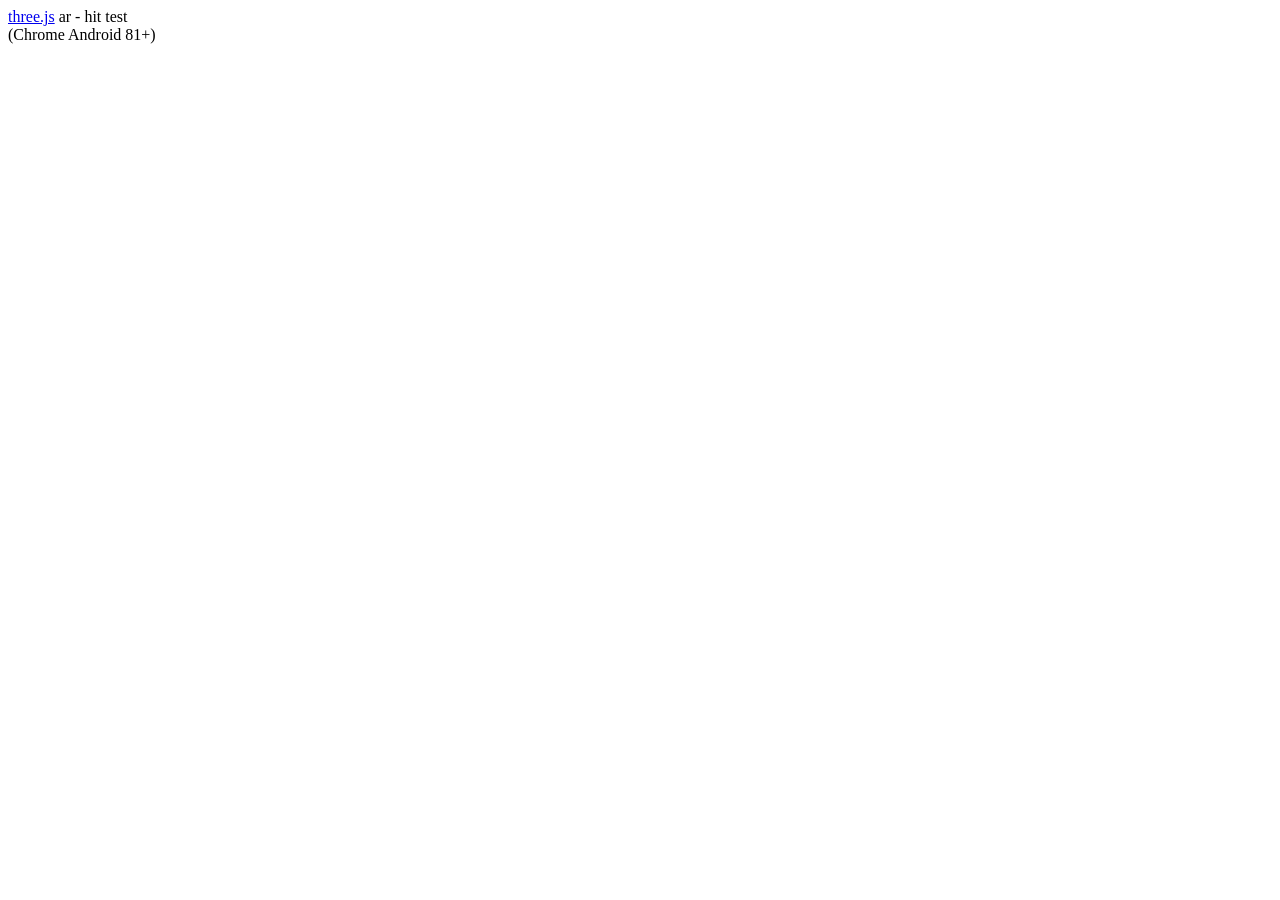
==== index.html @ f762df72 "Add files via upload" ====
<!DOCTYPE html>
<html lang="en">
	<head>
		<title>three.js ar - hit test</title>
		<meta charset="utf-8">
		<meta name="viewport" content="width=device-width, initial-scale=1.0, user-scalable=no">
		<link type="text/css" rel="stylesheet" href="main.css">
	</head>
	<body>

		<div id="info">
			<a href="https://threejs.org" target="_blank" rel="noopener">three.js</a> ar - hit test<br/>(Chrome Android 81+)
		</div>

		<script type="importmap">
			{
				"imports": {
					"three": "../build/three.module.js",
					"three/addons/": "./jsm/"
				}
			}
		</script>

		<script type="module">

			import * as THREE from 'three';
			import { ARButton } from 'three/addons/webxr/ARButton.js';

			let container;
			let camera, scene, renderer;
			let controller;

			let reticle;

			let hitTestSource = null;
			let hitTestSourceRequested = false;

			init();
			animate();

			function init() {

				container = document.createElement( 'div' );
				document.body.appendChild( container );

				scene = new THREE.Scene();

				camera = new THREE.PerspectiveCamera( 70, window.innerWidth / window.innerHeight, 0.01, 20 );

				const light = new THREE.HemisphereLight( 0xffffff, 0xbbbbff, 3 );
				light.position.set( 0.5, 1, 0.25 );
				scene.add( light );

				//

				renderer = new THREE.WebGLRenderer( { antialias: true, alpha: true } );
				renderer.setPixelRatio( window.devicePixelRatio );
				renderer.setSize( window.innerWidth, window.innerHeight );
				renderer.xr.enabled = true;
				container.appendChild( renderer.domElement );

				//

				document.body.appendChild( ARButton.createButton( renderer, { requiredFeatures: [ 'hit-test' ] } ) );

				//

				const geometry = new THREE.CylinderGeometry( 0.1, 0.1, 0.2, 32 ).translate( 0, 0.1, 0 );

				function onSelect() {

					if ( reticle.visible ) {

						const material = new THREE.MeshPhongMaterial( { color: 0xffffff * Math.random() } );
						const mesh = new THREE.Mesh( geometry, material );
						reticle.matrix.decompose( mesh.position, mesh.quaternion, mesh.scale );
						mesh.scale.y = Math.random() * 2 + 1;
						scene.add( mesh );

					}

				}

				controller = renderer.xr.getController( 0 );
				controller.addEventListener( 'select', onSelect );
				scene.add( controller );

				reticle = new THREE.Mesh(
					new THREE.RingGeometry( 0.15, 0.2, 32 ).rotateX( - Math.PI / 2 ),
					new THREE.MeshBasicMaterial()
				);
				reticle.matrixAutoUpdate = false;
				reticle.visible = false;
				scene.add( reticle );

				//

				window.addEventListener( 'resize', onWindowResize );

			}

			function onWindowResize() {

				camera.aspect = window.innerWidth / window.innerHeight;
				camera.updateProjectionMatrix();

				renderer.setSize( window.innerWidth, window.innerHeight );

			}

			//

			function animate() {

				renderer.setAnimationLoop( render );

			}

			function render( timestamp, frame ) {

				if ( frame ) {

					const referenceSpace = renderer.xr.getReferenceSpace();
					const session = renderer.xr.getSession();

					if ( hitTestSourceRequested === false ) {

						session.requestReferenceSpace( 'viewer' ).then( function ( referenceSpace ) {

							session.requestHitTestSource( { space: referenceSpace } ).then( function ( source ) {

								hitTestSource = source;

							} );

						} );

						session.addEventListener( 'end', function () {

							hitTestSourceRequested = false;
							hitTestSource = null;

						} );

						hitTestSourceRequested = true;

					}

					if ( hitTestSource ) {

						const hitTestResults = frame.getHitTestResults( hitTestSource );

						if ( hitTestResults.length ) {

							const hit = hitTestResults[ 0 ];

							reticle.visible = true;
							reticle.matrix.fromArray( hit.getPose( referenceSpace ).transform.matrix );

						} else {

							reticle.visible = false;

						}

					}

				}

				renderer.render( scene, camera );

			}

		</script>
	</body>
</html>
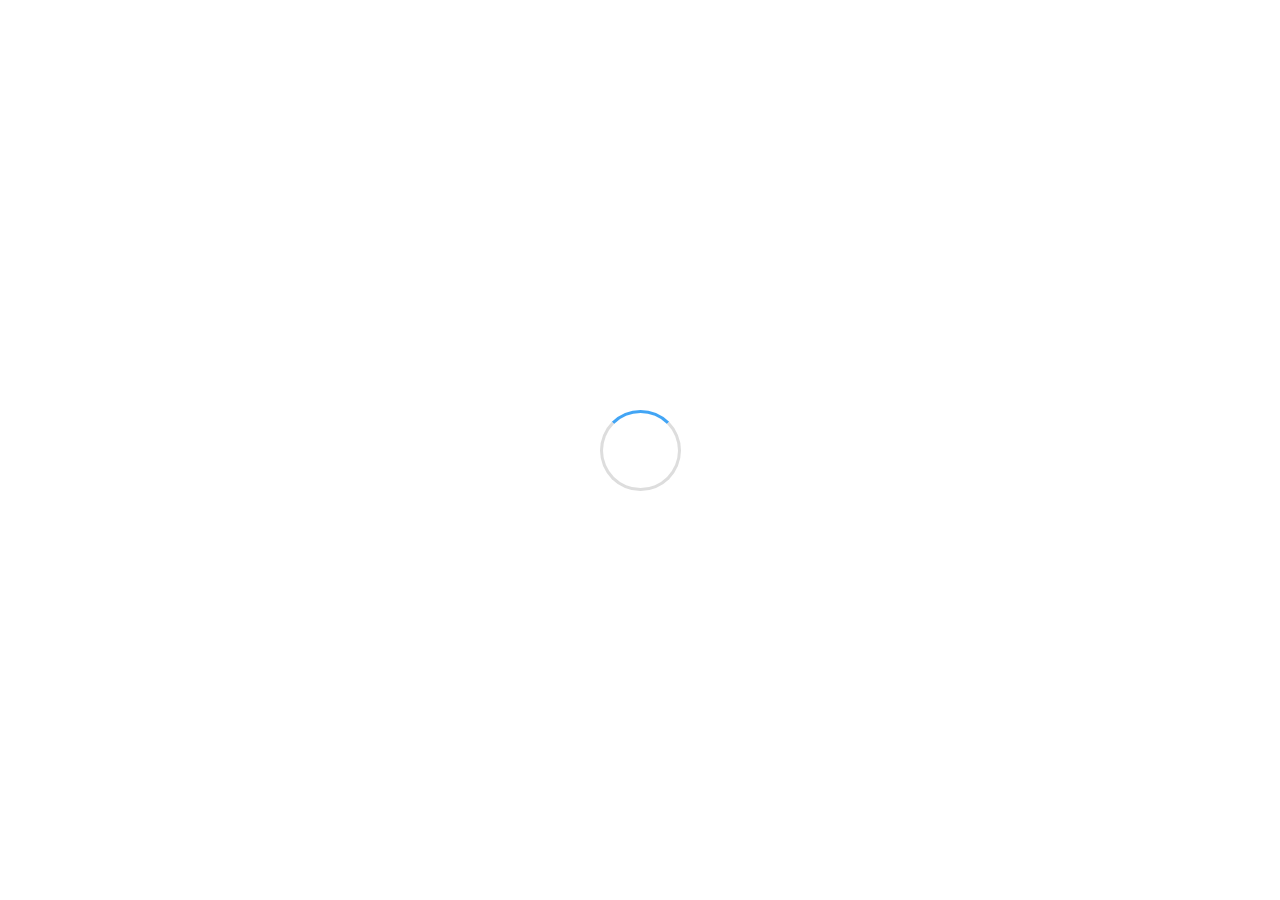
==== commit fb43afc1: "Add files via upload" ====
--- a/index.html
+++ b/index.html
@@ -1,176 +1,228 @@
 <!DOCTYPE html>
-<html lang="en">
-	<head>
-		<title>three.js ar - hit test</title>
-		<meta charset="utf-8">
-		<meta name="viewport" content="width=device-width, initial-scale=1.0, user-scalable=no">
-		<link type="text/css" rel="stylesheet" href="main.css">
-	</head>
-	<body>
-
-		<div id="info">
-			<a href="https://threejs.org" target="_blank" rel="noopener">three.js</a> ar - hit test<br/>(Chrome Android 81+)
-		</div>
-
-		<script type="importmap">
-			{
-				"imports": {
-					"three": "../build/three.module.js",
-					"three/addons/": "./jsm/"
-				}
-			}
-		</script>
-
-		<script type="module">
-
-			import * as THREE from 'three';
-			import { ARButton } from 'three/addons/webxr/ARButton.js';
-
-			let container;
-			let camera, scene, renderer;
-			let controller;
-
-			let reticle;
-
-			let hitTestSource = null;
-			let hitTestSourceRequested = false;
-
-			init();
-			animate();
-
-			function init() {
-
-				container = document.createElement( 'div' );
-				document.body.appendChild( container );
-
-				scene = new THREE.Scene();
-
-				camera = new THREE.PerspectiveCamera( 70, window.innerWidth / window.innerHeight, 0.01, 20 );
-
-				const light = new THREE.HemisphereLight( 0xffffff, 0xbbbbff, 3 );
-				light.position.set( 0.5, 1, 0.25 );
-				scene.add( light );
-
-				//
-
-				renderer = new THREE.WebGLRenderer( { antialias: true, alpha: true } );
-				renderer.setPixelRatio( window.devicePixelRatio );
-				renderer.setSize( window.innerWidth, window.innerHeight );
-				renderer.xr.enabled = true;
-				container.appendChild( renderer.domElement );
-
-				//
-
-				document.body.appendChild( ARButton.createButton( renderer, { requiredFeatures: [ 'hit-test' ] } ) );
-
-				//
-
-				const geometry = new THREE.CylinderGeometry( 0.1, 0.1, 0.2, 32 ).translate( 0, 0.1, 0 );
-
-				function onSelect() {
-
-					if ( reticle.visible ) {
-
-						const material = new THREE.MeshPhongMaterial( { color: 0xffffff * Math.random() } );
-						const mesh = new THREE.Mesh( geometry, material );
-						reticle.matrix.decompose( mesh.position, mesh.quaternion, mesh.scale );
-						mesh.scale.y = Math.random() * 2 + 1;
-						scene.add( mesh );
-
-					}
-
-				}
-
-				controller = renderer.xr.getController( 0 );
-				controller.addEventListener( 'select', onSelect );
-				scene.add( controller );
-
-				reticle = new THREE.Mesh(
-					new THREE.RingGeometry( 0.15, 0.2, 32 ).rotateX( - Math.PI / 2 ),
-					new THREE.MeshBasicMaterial()
-				);
-				reticle.matrixAutoUpdate = false;
-				reticle.visible = false;
-				scene.add( reticle );
-
-				//
-
-				window.addEventListener( 'resize', onWindowResize );
-
-			}
-
-			function onWindowResize() {
-
-				camera.aspect = window.innerWidth / window.innerHeight;
-				camera.updateProjectionMatrix();
-
-				renderer.setSize( window.innerWidth, window.innerHeight );
-
-			}
-
-			//
-
-			function animate() {
-
-				renderer.setAnimationLoop( render );
-
-			}
-
-			function render( timestamp, frame ) {
-
-				if ( frame ) {
-
-					const referenceSpace = renderer.xr.getReferenceSpace();
-					const session = renderer.xr.getSession();
-
-					if ( hitTestSourceRequested === false ) {
-
-						session.requestReferenceSpace( 'viewer' ).then( function ( referenceSpace ) {
-
-							session.requestHitTestSource( { space: referenceSpace } ).then( function ( source ) {
-
-								hitTestSource = source;
-
-							} );
-
-						} );
-
-						session.addEventListener( 'end', function () {
-
-							hitTestSourceRequested = false;
-							hitTestSource = null;
-
-						} );
-
-						hitTestSourceRequested = true;
-
-					}
-
-					if ( hitTestSource ) {
-
-						const hitTestResults = frame.getHitTestResults( hitTestSource );
-
-						if ( hitTestResults.length ) {
-
-							const hit = hitTestResults[ 0 ];
-
-							reticle.visible = true;
-							reticle.matrix.fromArray( hit.getPose( referenceSpace ).transform.matrix );
-
-						} else {
-
-							reticle.visible = false;
-
-						}
-
-					}
-
-				}
-
-				renderer.render( scene, camera );
-
-			}
-
-		</script>
-	</body>
-</html>+<meta name="viewport" content="width=device-width, user-scalable=no, minimum-scale=1.0, maximum-scale=1.0">
+
+<!-- three.js library -->
+<script src='vendor/three.js/build/three.min.js'></script>
+<!-- three.js load GLTF -->
+<script src='vendor/three.js/GLTFLoader.js'></script>
+<!-- ar.js -->
+<script src='../build/ar-threex.js'></script>
+
+<script>THREEx.ArToolkitContext.baseURL = '../'</script>
+
+<body style='position: absolute; top: 0; left: 0; width: 100%; height: 100%; margin : 0px; overflow: hidden;'>
+    <style>
+        .arjs-loader {
+            margin: 0 auto;
+            width: 100%;
+            height: 100%;
+            position: absolute;
+            top: 0;
+            left: 0;
+            display: flex;
+            justify-content: center;
+            align-items: center;
+        }
+
+        .arjs-loader-spinner {
+            z-index: 10;
+            -webkit-transform: spin 1s linear infinite;
+            animation: spin 1s linear infinite;
+            border: 3px solid #ddd;
+            border-top: 3px solid #42a5f5;
+            border-radius: 50%;
+            height: 75px;
+            width: 75px;
+        }
+
+        @-webkit-keyframes spin {
+            to {
+                border-top-color: #42a5f5;
+                -webkit-transform: rotate(360deg);
+                transform: rotate(360deg);
+            }
+        }
+
+        @keyframes spin {
+            to {
+                border-top-color: #42a5f5;
+                -webkit-transform: rotate(360deg);
+                transform: rotate(360deg);
+            }
+        }
+    </style>
+    <div class="arjs-loader">
+        <div class="arjs-loader-spinner"></div>
+    </div>
+    <script>
+        //////////////////////////////////////////////////////////////////////////////////
+        //		Init
+        //////////////////////////////////////////////////////////////////////////////////
+
+        var renderer = new THREE.WebGLRenderer({
+            antialias: true,
+            alpha: true,
+            precision: 'mediump',
+        });
+
+        var clock = new THREE.Clock();
+
+        var mixers = [];
+
+        renderer.setPixelRatio(window.devicePixelRatio);
+
+        renderer.setClearColor(new THREE.Color('lightgrey'), 0)
+        renderer.setSize( window.innerWidth, window.innerHeight );
+        renderer.domElement.style.position = 'absolute'
+        renderer.domElement.style.top = '0px'
+        renderer.domElement.style.left = '0px'
+        document.body.appendChild( renderer.domElement );
+
+        // init scene and camera
+        var scene = new THREE.Scene();
+
+        //////////////////////////////////////////////////////////////////////////////////
+        //		Initialize a basic camera
+        //////////////////////////////////////////////////////////////////////////////////
+
+        // Create a camera
+        var camera = new THREE.Camera();
+        scene.add(camera);
+
+        var light = new THREE.AmbientLight(0xffffff);
+        scene.add(light);
+
+        ////////////////////////////////////////////////////////////////////////////////
+        //          handle arToolkitSource
+        ////////////////////////////////////////////////////////////////////////////////
+
+        var arToolkitSource = new THREEx.ArToolkitSource({
+            sourceType : 'webcam',
+            sourceWidth: 480,
+            sourceHeight: 640,
+        })
+
+        arToolkitSource.init(function onReady(){
+            // use a resize to fullscreen mobile devices
+            setTimeout(function() {
+                onResize()
+            }, 1000);
+        })
+
+        // handle resize
+        window.addEventListener('resize', function(){
+            onResize()
+        })
+
+        // listener for end loading of NFT marker
+        window.addEventListener('arjs-nft-loaded', function(ev){
+          console.log(ev);
+        })
+
+        function onResize(){
+            arToolkitSource.onResizeElement()
+            arToolkitSource.copyElementSizeTo(renderer.domElement)
+            if( arToolkitContext.arController !== null ){
+                arToolkitSource.copyElementSizeTo(arToolkitContext.arController.canvas)
+            }
+        }
+
+        ////////////////////////////////////////////////////////////////////////////////
+        //          initialize arToolkitContext
+        ////////////////////////////////////////////////////////////////////////////////
+
+        // create atToolkitContext
+        var arToolkitContext = new THREEx.ArToolkitContext({
+            detectionMode: 'mono',
+            canvasWidth: 480,
+            canvasHeight: 640,
+        }, {
+            sourceWidth: 480,
+            sourceHeight: 640,
+        })
+
+        // initialize it
+        arToolkitContext.init(function onCompleted(){
+            // copy projection matrix to camera
+            camera.projectionMatrix.copy( arToolkitContext.getProjectionMatrix() );
+        })
+
+        ////////////////////////////////////////////////////////////////////////////////
+        //          Create a ArMarkerControls
+        ////////////////////////////////////////////////////////////////////////////////
+
+        // init controls for camera
+        var markerControls = new THREEx.ArMarkerControls(arToolkitContext, camera, {
+            type : 'nft',
+            descriptorsUrl : 'data/dataNFT/pinball',
+            changeMatrixMode: 'cameraTransformMatrix'
+        })
+
+        scene.visible = false
+
+        var root = new THREE.Object3D();
+        scene.add(root);
+
+        //////////////////////////////////////////////////////////////////////////////////
+        //		add an object in the scene
+        //////////////////////////////////////////////////////////////////////////////////
+
+        var threeGLTFLoader = new THREE.GLTFLoader();
+        var model;
+
+        threeGLTFLoader.load("./resources/Flamingo.glb", function (gltf) {
+            model = gltf.scene.children[0];
+            model.name = 'Flamingo';
+            const clips = gltf.animations;
+
+            var animation = gltf.animations[0];
+            var mixer = new THREE.AnimationMixer(gltf.scene);
+            mixers.push(mixer);
+            const clip = THREE.AnimationClip.findByName( clips, 'flamingo_flyA_' );
+            var action = mixer.clipAction(clip);
+            action.play();
+
+            root.matrixAutoUpdate = false;
+            root.add(model);
+
+            model.position.z = -100;
+            //model.position.z = 100;
+
+            window.addEventListener('arjs-nft-init-data', function(nft) {
+              console.log(nft);
+              var msg = nft.detail;
+              model.position.y = (msg.height / msg.dpi * 2.54 * 10)/2.0; //y axis?
+              model.position.x = (msg.width / msg.dpi * 2.54 * 10)/2.0; //x axis?
+            })
+
+
+            //////////////////////////////////////////////////////////////////////////////////
+            //		render the whole thing on the page
+            //////////////////////////////////////////////////////////////////////////////////
+
+            var animate = function() {
+                requestAnimationFrame(animate);
+
+                if (mixers.length > 0) {
+                    for (var i = 0; i < mixers.length; i++) {
+                        mixers[i].update(clock.getDelta());
+                    }
+                }
+
+                if (!arToolkitSource.ready) {
+                    return;
+                }
+
+                arToolkitContext.update( arToolkitSource.domElement )
+
+                // update scene.visible if the marker is seen
+                scene.visible = camera.visible;
+
+                renderer.render(scene, camera);
+            };
+
+            requestAnimationFrame(animate);
+        }
+    );
+    </script>
+</body>
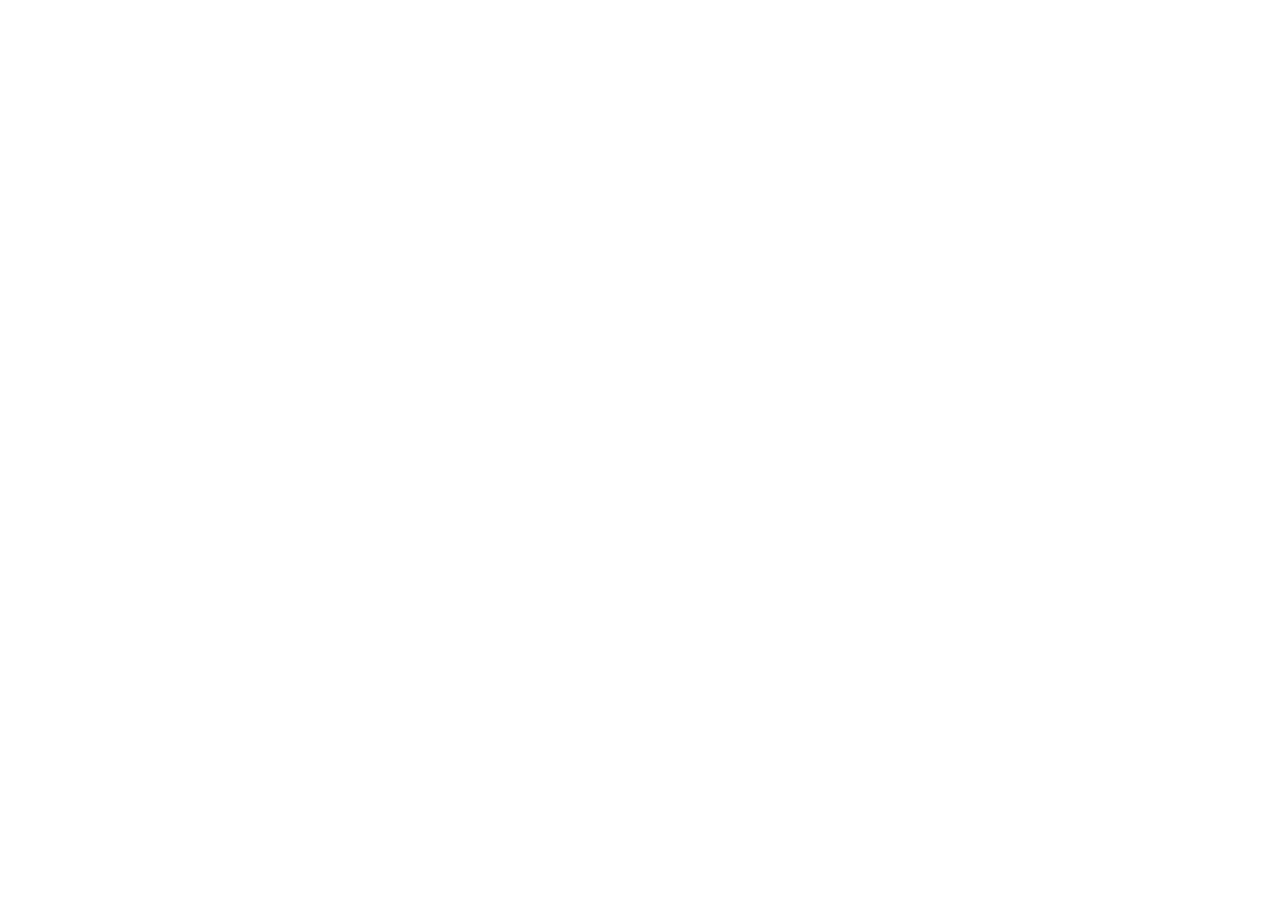
==== commit 8fc31968: "Add files via upload" ====
--- a/index.html
+++ b/index.html
@@ -1,228 +1,59 @@
 <!DOCTYPE html>
-<meta name="viewport" content="width=device-width, user-scalable=no, minimum-scale=1.0, maximum-scale=1.0">
+<html lang="en">
+<head>
+    <meta charset="UTF-8">
+    <meta name="viewport" content="width=device-width, initial-scale=1.0">
+    <title>AR Vefsíða með GLTF</title>
+</head>
+<body>
+    <script>
+        // Athuga hvort WebXR sé stuðlað í vafranum
+        if ('xr' in navigator) {
+            // Fá aðgang að XR tæki
+            const xr = navigator.xr;
 
-<!-- three.js library -->
-<script src='vendor/three.js/build/three.min.js'></script>
-<!-- three.js load GLTF -->
-<script src='vendor/three.js/GLTFLoader.js'></script>
-<!-- ar.js -->
-<script src='../build/ar-threex.js'></script>
+            // Athuga hvort XR tæki séu tiltækin
+            xr.isSessionSupported('immersive-ar').then((supported) => {
+                if (supported) {
+                    // Sýna "Start" hnapp
+                    const startButton = document.createElement('button');
+                    startButton.innerText = 'Start AR';
+                    document.body.appendChild(startButton);
 
-<script>THREEx.ArToolkitContext.baseURL = '../'</script>
+                    // Hlutur sem á að birta í AR umhverfinu
+                    const modelUri = 'C:\Users\hauku\Skóli\FORR3\Verkefni 3\free_1975_porsche_911_930_turbo\scene.gltf';  // Hér þarf að breyta slottet.gltf með slóðinni á GLTF skrána þína
 
-<body style='position: absolute; top: 0; left: 0; width: 100%; height: 100%; margin : 0px; overflow: hidden;'>
-    <style>
-        .arjs-loader {
-            margin: 0 auto;
-            width: 100%;
-            height: 100%;
-            position: absolute;
-            top: 0;
-            left: 0;
-            display: flex;
-            justify-content: center;
-            align-items: center;
+                    // Þegar hnappurinn er ýttur
+                    startButton.addEventListener('click', () => {
+                        // Opna AR session
+                        xr.requestSession('immersive-ar', {
+                            requiredFeatures: ['hit-test']
+                        }).then((session) => {
+                            // Búa til XR reference space
+                            session.requestReferenceSpace('viewer').then((referenceSpace) => {
+                                // Sækja GLTF hlut
+                                const loader = new THREE.GLTFLoader();
+                                loader.load(modelUri, (gltf) => {
+                                    const model = gltf.scene;
+
+                                    // Búa til XR hlut
+                                    const xrModel = new THREE.XRMeshModel(model, session, referenceSpace);
+
+                                    // Birta XR hlut í AR umhverfinu
+                                    session.requestAnimationFrame((time, frame) => {
+                                        xrModel.onUpdate(frame);
+                                    });
+                                });
+                            });
+                        });
+                    });
+                } else {
+                    console.error('AR er ekki stuðlað í þessum vafraverkefni.');
+                }
+            });
+        } else {
+            console.error('XR er ekki stuðlað í þessum vafraverkefni.');
         }
-
-        .arjs-loader-spinner {
-            z-index: 10;
-            -webkit-transform: spin 1s linear infinite;
-            animation: spin 1s linear infinite;
-            border: 3px solid #ddd;
-            border-top: 3px solid #42a5f5;
-            border-radius: 50%;
-            height: 75px;
-            width: 75px;
-        }
-
-        @-webkit-keyframes spin {
-            to {
-                border-top-color: #42a5f5;
-                -webkit-transform: rotate(360deg);
-                transform: rotate(360deg);
-            }
-        }
-
-        @keyframes spin {
-            to {
-                border-top-color: #42a5f5;
-                -webkit-transform: rotate(360deg);
-                transform: rotate(360deg);
-            }
-        }
-    </style>
-    <div class="arjs-loader">
-        <div class="arjs-loader-spinner"></div>
-    </div>
-    <script>
-        //////////////////////////////////////////////////////////////////////////////////
-        //		Init
-        //////////////////////////////////////////////////////////////////////////////////
-
-        var renderer = new THREE.WebGLRenderer({
-            antialias: true,
-            alpha: true,
-            precision: 'mediump',
-        });
-
-        var clock = new THREE.Clock();
-
-        var mixers = [];
-
-        renderer.setPixelRatio(window.devicePixelRatio);
-
-        renderer.setClearColor(new THREE.Color('lightgrey'), 0)
-        renderer.setSize( window.innerWidth, window.innerHeight );
-        renderer.domElement.style.position = 'absolute'
-        renderer.domElement.style.top = '0px'
-        renderer.domElement.style.left = '0px'
-        document.body.appendChild( renderer.domElement );
-
-        // init scene and camera
-        var scene = new THREE.Scene();
-
-        //////////////////////////////////////////////////////////////////////////////////
-        //		Initialize a basic camera
-        //////////////////////////////////////////////////////////////////////////////////
-
-        // Create a camera
-        var camera = new THREE.Camera();
-        scene.add(camera);
-
-        var light = new THREE.AmbientLight(0xffffff);
-        scene.add(light);
-
-        ////////////////////////////////////////////////////////////////////////////////
-        //          handle arToolkitSource
-        ////////////////////////////////////////////////////////////////////////////////
-
-        var arToolkitSource = new THREEx.ArToolkitSource({
-            sourceType : 'webcam',
-            sourceWidth: 480,
-            sourceHeight: 640,
-        })
-
-        arToolkitSource.init(function onReady(){
-            // use a resize to fullscreen mobile devices
-            setTimeout(function() {
-                onResize()
-            }, 1000);
-        })
-
-        // handle resize
-        window.addEventListener('resize', function(){
-            onResize()
-        })
-
-        // listener for end loading of NFT marker
-        window.addEventListener('arjs-nft-loaded', function(ev){
-          console.log(ev);
-        })
-
-        function onResize(){
-            arToolkitSource.onResizeElement()
-            arToolkitSource.copyElementSizeTo(renderer.domElement)
-            if( arToolkitContext.arController !== null ){
-                arToolkitSource.copyElementSizeTo(arToolkitContext.arController.canvas)
-            }
-        }
-
-        ////////////////////////////////////////////////////////////////////////////////
-        //          initialize arToolkitContext
-        ////////////////////////////////////////////////////////////////////////////////
-
-        // create atToolkitContext
-        var arToolkitContext = new THREEx.ArToolkitContext({
-            detectionMode: 'mono',
-            canvasWidth: 480,
-            canvasHeight: 640,
-        }, {
-            sourceWidth: 480,
-            sourceHeight: 640,
-        })
-
-        // initialize it
-        arToolkitContext.init(function onCompleted(){
-            // copy projection matrix to camera
-            camera.projectionMatrix.copy( arToolkitContext.getProjectionMatrix() );
-        })
-
-        ////////////////////////////////////////////////////////////////////////////////
-        //          Create a ArMarkerControls
-        ////////////////////////////////////////////////////////////////////////////////
-
-        // init controls for camera
-        var markerControls = new THREEx.ArMarkerControls(arToolkitContext, camera, {
-            type : 'nft',
-            descriptorsUrl : 'data/dataNFT/pinball',
-            changeMatrixMode: 'cameraTransformMatrix'
-        })
-
-        scene.visible = false
-
-        var root = new THREE.Object3D();
-        scene.add(root);
-
-        //////////////////////////////////////////////////////////////////////////////////
-        //		add an object in the scene
-        //////////////////////////////////////////////////////////////////////////////////
-
-        var threeGLTFLoader = new THREE.GLTFLoader();
-        var model;
-
-        threeGLTFLoader.load("./resources/Flamingo.glb", function (gltf) {
-            model = gltf.scene.children[0];
-            model.name = 'Flamingo';
-            const clips = gltf.animations;
-
-            var animation = gltf.animations[0];
-            var mixer = new THREE.AnimationMixer(gltf.scene);
-            mixers.push(mixer);
-            const clip = THREE.AnimationClip.findByName( clips, 'flamingo_flyA_' );
-            var action = mixer.clipAction(clip);
-            action.play();
-
-            root.matrixAutoUpdate = false;
-            root.add(model);
-
-            model.position.z = -100;
-            //model.position.z = 100;
-
-            window.addEventListener('arjs-nft-init-data', function(nft) {
-              console.log(nft);
-              var msg = nft.detail;
-              model.position.y = (msg.height / msg.dpi * 2.54 * 10)/2.0; //y axis?
-              model.position.x = (msg.width / msg.dpi * 2.54 * 10)/2.0; //x axis?
-            })
-
-
-            //////////////////////////////////////////////////////////////////////////////////
-            //		render the whole thing on the page
-            //////////////////////////////////////////////////////////////////////////////////
-
-            var animate = function() {
-                requestAnimationFrame(animate);
-
-                if (mixers.length > 0) {
-                    for (var i = 0; i < mixers.length; i++) {
-                        mixers[i].update(clock.getDelta());
-                    }
-                }
-
-                if (!arToolkitSource.ready) {
-                    return;
-                }
-
-                arToolkitContext.update( arToolkitSource.domElement )
-
-                // update scene.visible if the marker is seen
-                scene.visible = camera.visible;
-
-                renderer.render(scene, camera);
-            };
-
-            requestAnimationFrame(animate);
-        }
-    );
     </script>
-</body>+</body>
+</html>
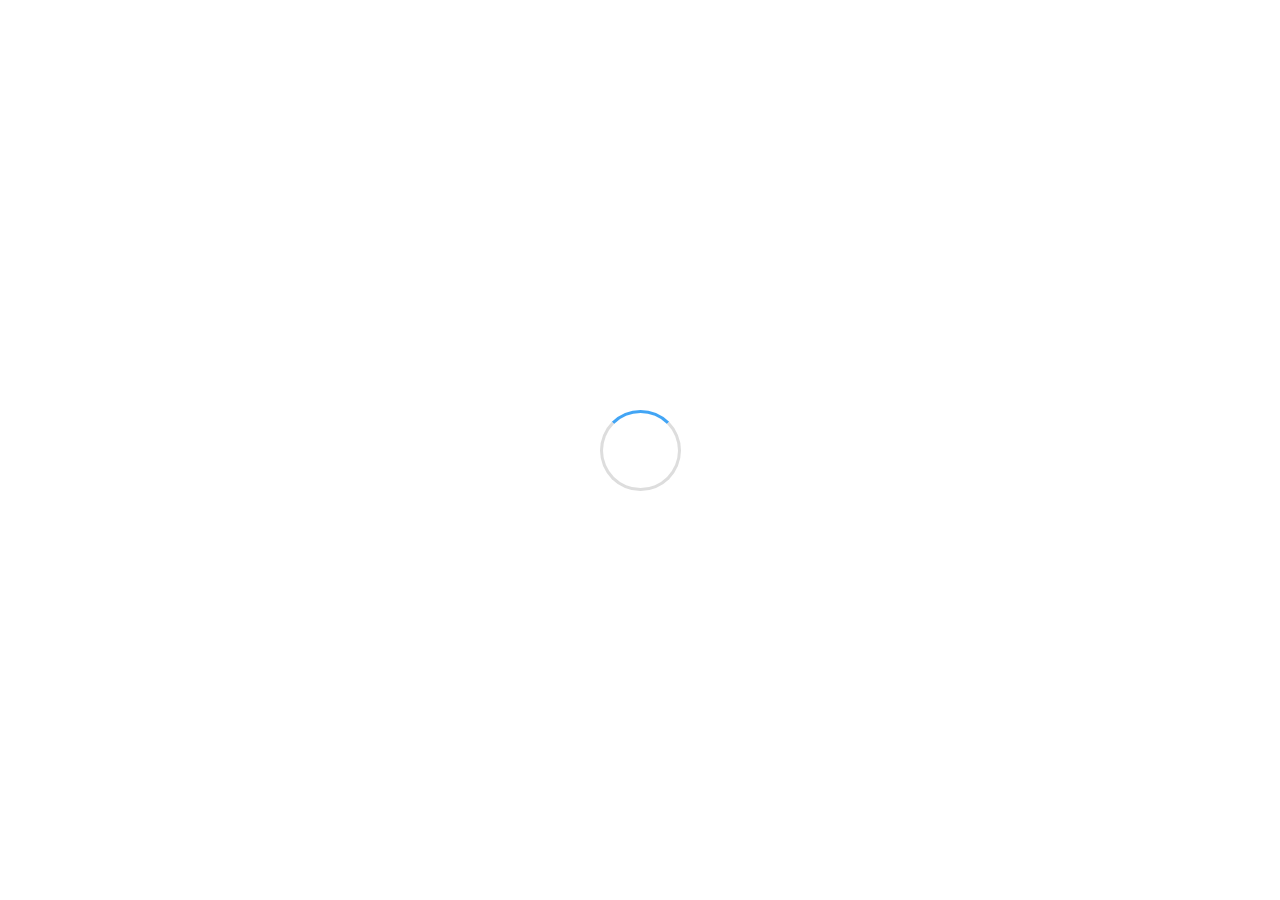
==== commit ee38ca33: "Add files via upload" ====
--- a/index.html
+++ b/index.html
@@ -1,59 +1,228 @@
 <!DOCTYPE html>
-<html lang="en">
-<head>
-    <meta charset="UTF-8">
-    <meta name="viewport" content="width=device-width, initial-scale=1.0">
-    <title>AR Vefsíða með GLTF</title>
-</head>
-<body>
+<meta name="viewport" content="width=device-width, user-scalable=no, minimum-scale=1.0, maximum-scale=1.0">
+
+<!-- three.js library -->
+<script src='vendor/three.js/build/three.min.js'></script>
+<!-- three.js load GLTF -->
+<script src='vendor/three.js/GLTFLoader.js'></script>
+<!-- ar.js -->
+<script src='../build/ar-threex.js'></script>
+
+<script>THREEx.ArToolkitContext.baseURL = '../'</script>
+
+<body style='position: absolute; top: 0; left: 0; width: 100%; height: 100%; margin : 0px; overflow: hidden;'>
+    <style>
+        .arjs-loader {
+            margin: 0 auto;
+            width: 100%;
+            height: 100%;
+            position: absolute;
+            top: 0;
+            left: 0;
+            display: flex;
+            justify-content: center;
+            align-items: center;
+        }
+
+        .arjs-loader-spinner {
+            z-index: 10;
+            -webkit-transform: spin 1s linear infinite;
+            animation: spin 1s linear infinite;
+            border: 3px solid #ddd;
+            border-top: 3px solid #42a5f5;
+            border-radius: 50%;
+            height: 75px;
+            width: 75px;
+        }
+
+        @-webkit-keyframes spin {
+            to {
+                border-top-color: #42a5f5;
+                -webkit-transform: rotate(360deg);
+                transform: rotate(360deg);
+            }
+        }
+
+        @keyframes spin {
+            to {
+                border-top-color: #42a5f5;
+                -webkit-transform: rotate(360deg);
+                transform: rotate(360deg);
+            }
+        }
+    </style>
+    <div class="arjs-loader">
+        <div class="arjs-loader-spinner"></div>
+    </div>
     <script>
-        // Athuga hvort WebXR sé stuðlað í vafranum
-        if ('xr' in navigator) {
-            // Fá aðgang að XR tæki
-            const xr = navigator.xr;
-
-            // Athuga hvort XR tæki séu tiltækin
-            xr.isSessionSupported('immersive-ar').then((supported) => {
-                if (supported) {
-                    // Sýna "Start" hnapp
-                    const startButton = document.createElement('button');
-                    startButton.innerText = 'Start AR';
-                    document.body.appendChild(startButton);
-
-                    // Hlutur sem á að birta í AR umhverfinu
-                    const modelUri = 'C:\Users\hauku\Skóli\FORR3\Verkefni 3\free_1975_porsche_911_930_turbo\scene.gltf';  // Hér þarf að breyta slottet.gltf með slóðinni á GLTF skrána þína
-
-                    // Þegar hnappurinn er ýttur
-                    startButton.addEventListener('click', () => {
-                        // Opna AR session
-                        xr.requestSession('immersive-ar', {
-                            requiredFeatures: ['hit-test']
-                        }).then((session) => {
-                            // Búa til XR reference space
-                            session.requestReferenceSpace('viewer').then((referenceSpace) => {
-                                // Sækja GLTF hlut
-                                const loader = new THREE.GLTFLoader();
-                                loader.load(modelUri, (gltf) => {
-                                    const model = gltf.scene;
-
-                                    // Búa til XR hlut
-                                    const xrModel = new THREE.XRMeshModel(model, session, referenceSpace);
-
-                                    // Birta XR hlut í AR umhverfinu
-                                    session.requestAnimationFrame((time, frame) => {
-                                        xrModel.onUpdate(frame);
-                                    });
-                                });
-                            });
-                        });
-                    });
-                } else {
-                    console.error('AR er ekki stuðlað í þessum vafraverkefni.');
+        //////////////////////////////////////////////////////////////////////////////////
+        //		Init
+        //////////////////////////////////////////////////////////////////////////////////
+
+        var renderer = new THREE.WebGLRenderer({
+            antialias: true,
+            alpha: true,
+            precision: 'mediump',
+        });
+
+        var clock = new THREE.Clock();
+
+        var mixers = [];
+
+        renderer.setPixelRatio(window.devicePixelRatio);
+
+        renderer.setClearColor(new THREE.Color('lightgrey'), 0)
+        renderer.setSize( window.innerWidth, window.innerHeight );
+        renderer.domElement.style.position = 'absolute'
+        renderer.domElement.style.top = '0px'
+        renderer.domElement.style.left = '0px'
+        document.body.appendChild( renderer.domElement );
+
+        // init scene and camera
+        var scene = new THREE.Scene();
+
+        //////////////////////////////////////////////////////////////////////////////////
+        //		Initialize a basic camera
+        //////////////////////////////////////////////////////////////////////////////////
+
+        // Create a camera
+        var camera = new THREE.Camera();
+        scene.add(camera);
+
+        var light = new THREE.AmbientLight(0xffffff);
+        scene.add(light);
+
+        ////////////////////////////////////////////////////////////////////////////////
+        //          handle arToolkitSource
+        ////////////////////////////////////////////////////////////////////////////////
+
+        var arToolkitSource = new THREEx.ArToolkitSource({
+            sourceType : 'webcam',
+            sourceWidth: 480,
+            sourceHeight: 640,
+        })
+
+        arToolkitSource.init(function onReady(){
+            // use a resize to fullscreen mobile devices
+            setTimeout(function() {
+                onResize()
+            }, 1000);
+        })
+
+        // handle resize
+        window.addEventListener('resize', function(){
+            onResize()
+        })
+
+        // listener for end loading of NFT marker
+        window.addEventListener('arjs-nft-loaded', function(ev){
+          console.log(ev);
+        })
+
+        function onResize(){
+            arToolkitSource.onResizeElement()
+            arToolkitSource.copyElementSizeTo(renderer.domElement)
+            if( arToolkitContext.arController !== null ){
+                arToolkitSource.copyElementSizeTo(arToolkitContext.arController.canvas)
+            }
+        }
+
+        ////////////////////////////////////////////////////////////////////////////////
+        //          initialize arToolkitContext
+        ////////////////////////////////////////////////////////////////////////////////
+
+        // create atToolkitContext
+        var arToolkitContext = new THREEx.ArToolkitContext({
+            detectionMode: 'mono',
+            canvasWidth: 480,
+            canvasHeight: 640,
+        }, {
+            sourceWidth: 480,
+            sourceHeight: 640,
+        })
+
+        // initialize it
+        arToolkitContext.init(function onCompleted(){
+            // copy projection matrix to camera
+            camera.projectionMatrix.copy( arToolkitContext.getProjectionMatrix() );
+        })
+
+        ////////////////////////////////////////////////////////////////////////////////
+        //          Create a ArMarkerControls
+        ////////////////////////////////////////////////////////////////////////////////
+
+        // init controls for camera
+        var markerControls = new THREEx.ArMarkerControls(arToolkitContext, camera, {
+            type : 'nft',
+            descriptorsUrl : 'data/dataNFT/pinball',
+            changeMatrixMode: 'cameraTransformMatrix'
+        })
+
+        scene.visible = false
+
+        var root = new THREE.Object3D();
+        scene.add(root);
+
+        //////////////////////////////////////////////////////////////////////////////////
+        //		add an object in the scene
+        //////////////////////////////////////////////////////////////////////////////////
+
+        var threeGLTFLoader = new THREE.GLTFLoader();
+        var model;
+
+        threeGLTFLoader.load("./resources/Flamingo.glb", function (gltf) {
+            model = gltf.scene.children[0];
+            model.name = 'Flamingo';
+            const clips = gltf.animations;
+
+            var animation = gltf.animations[0];
+            var mixer = new THREE.AnimationMixer(gltf.scene);
+            mixers.push(mixer);
+            const clip = THREE.AnimationClip.findByName( clips, 'flamingo_flyA_' );
+            var action = mixer.clipAction(clip);
+            action.play();
+
+            root.matrixAutoUpdate = false;
+            root.add(model);
+
+            model.position.z = -100;
+            //model.position.z = 100;
+
+            window.addEventListener('arjs-nft-init-data', function(nft) {
+              console.log(nft);
+              var msg = nft.detail;
+              model.position.y = (msg.height / msg.dpi * 2.54 * 10)/2.0; //y axis?
+              model.position.x = (msg.width / msg.dpi * 2.54 * 10)/2.0; //x axis?
+            })
+
+
+            //////////////////////////////////////////////////////////////////////////////////
+            //		render the whole thing on the page
+            //////////////////////////////////////////////////////////////////////////////////
+
+            var animate = function() {
+                requestAnimationFrame(animate);
+
+                if (mixers.length > 0) {
+                    for (var i = 0; i < mixers.length; i++) {
+                        mixers[i].update(clock.getDelta());
+                    }
                 }
-            });
-        } else {
-            console.error('XR er ekki stuðlað í þessum vafraverkefni.');
-        }
+
+                if (!arToolkitSource.ready) {
+                    return;
+                }
+
+                arToolkitContext.update( arToolkitSource.domElement )
+
+                // update scene.visible if the marker is seen
+                scene.visible = camera.visible;
+
+                renderer.render(scene, camera);
+            };
+
+            requestAnimationFrame(animate);
+        }
+    );
     </script>
-</body>
-</html>
+</body>
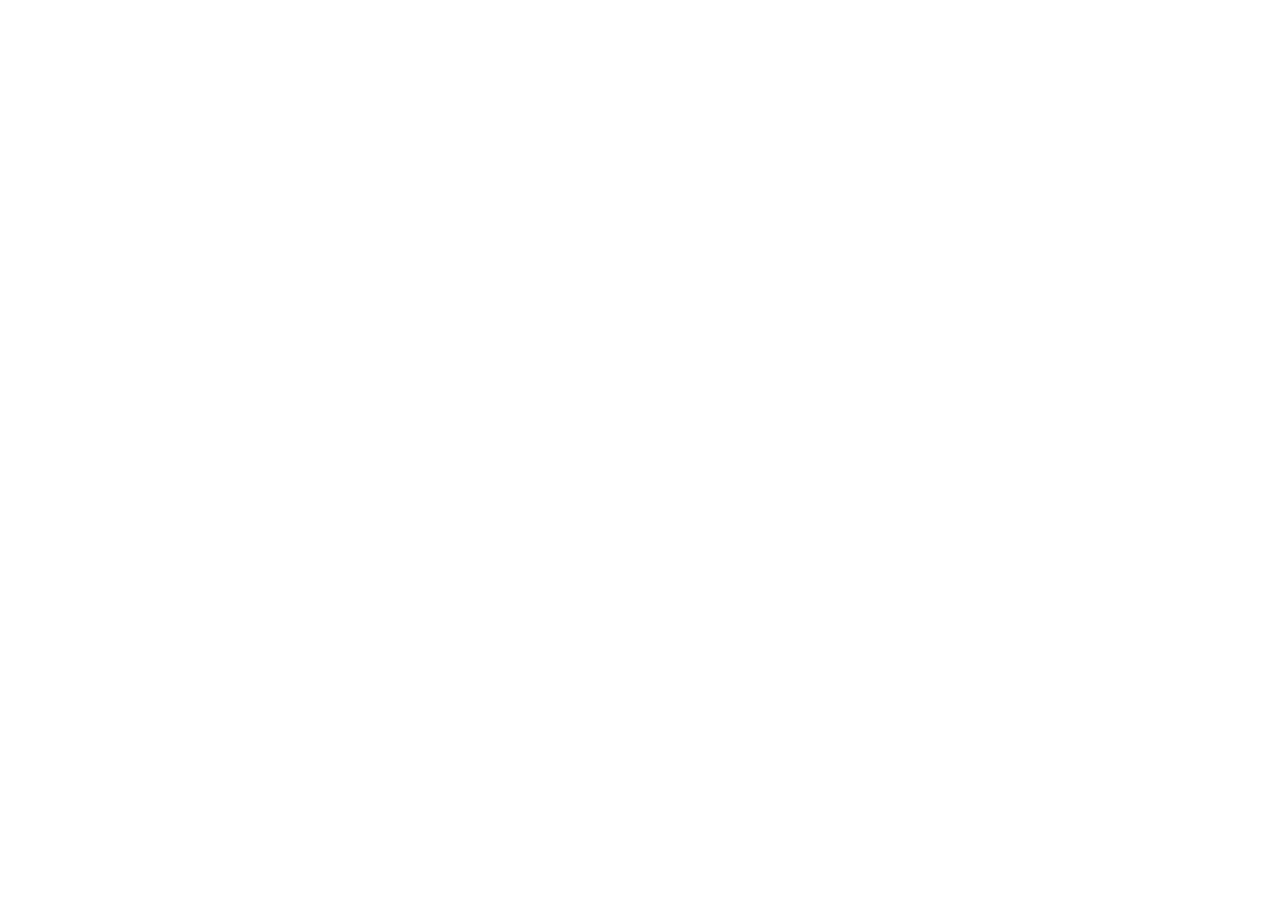
==== commit 78f0e0a5: "Add files via upload" ====
--- a/index.html
+++ b/index.html
@@ -1,228 +1,59 @@
 <!DOCTYPE html>
-<meta name="viewport" content="width=device-width, user-scalable=no, minimum-scale=1.0, maximum-scale=1.0">
+<html lang="en">
+<head>
+    <meta charset="UTF-8">
+    <meta name="viewport" content="width=device-width, initial-scale=1.0">
+    <title>AR Vefsíða með GLTF</title>
+</head>
+<body>
+    <script>
+        // Athuga hvort WebXR sé stuðlað í vafranum
+        if ('xr' in navigator) {
+            // Fá aðgang að XR tæki
+            const xr = navigator.xr;
 
-<!-- three.js library -->
-<script src='vendor/three.js/build/three.min.js'></script>
-<!-- three.js load GLTF -->
-<script src='vendor/three.js/GLTFLoader.js'></script>
-<!-- ar.js -->
-<script src='../build/ar-threex.js'></script>
+            // Athuga hvort XR tæki séu tiltækin
+            xr.isSessionSupported('immersive-ar').then((supported) => {
+                if (supported) {
+                    // Sýna "Start" hnapp
+                    const startButton = document.createElement('button');
+                    startButton.innerText = 'Start AR';
+                    document.body.appendChild(startButton);
 
-<script>THREEx.ArToolkitContext.baseURL = '../'</script>
+                    // Hlutur sem á að birta í AR umhverfinu
+                    const modelUri = 'C:\Users\hauku\Skóli\FORR3\Verkefni 3\free_1975_porsche_911_930_turbo\scene.gltf';  // Hér þarf að breyta slottet.gltf með slóðinni á GLTF skrána þína
 
-<body style='position: absolute; top: 0; left: 0; width: 100%; height: 100%; margin : 0px; overflow: hidden;'>
-    <style>
-        .arjs-loader {
-            margin: 0 auto;
-            width: 100%;
-            height: 100%;
-            position: absolute;
-            top: 0;
-            left: 0;
-            display: flex;
-            justify-content: center;
-            align-items: center;
+                    // Þegar hnappurinn er ýttur
+                    startButton.addEventListener('click', () => {
+                        // Opna AR session
+                        xr.requestSession('immersive-ar', {
+                            requiredFeatures: ['hit-test']
+                        }).then((session) => {
+                            // Búa til XR reference space
+                            session.requestReferenceSpace('viewer').then((referenceSpace) => {
+                                // Sækja GLTF hlut
+                                const loader = new THREE.GLTFLoader();
+                                loader.load(modelUri, (gltf) => {
+                                    const model = gltf.scene;
+
+                                    // Búa til XR hlut
+                                    const xrModel = new THREE.XRMeshModel(model, session, referenceSpace);
+
+                                    // Birta XR hlut í AR umhverfinu
+                                    session.requestAnimationFrame((time, frame) => {
+                                        xrModel.onUpdate(frame);
+                                    });
+                                });
+                            });
+                        });
+                    });
+                } else {
+                    console.error('AR er ekki stuðlað í þessum vafraverkefni.');
+                }
+            });
+        } else {
+            console.error('XR er ekki stuðlað í þessum vafraverkefni.');
         }
-
-        .arjs-loader-spinner {
-            z-index: 10;
-            -webkit-transform: spin 1s linear infinite;
-            animation: spin 1s linear infinite;
-            border: 3px solid #ddd;
-            border-top: 3px solid #42a5f5;
-            border-radius: 50%;
-            height: 75px;
-            width: 75px;
-        }
-
-        @-webkit-keyframes spin {
-            to {
-                border-top-color: #42a5f5;
-                -webkit-transform: rotate(360deg);
-                transform: rotate(360deg);
-            }
-        }
-
-        @keyframes spin {
-            to {
-                border-top-color: #42a5f5;
-                -webkit-transform: rotate(360deg);
-                transform: rotate(360deg);
-            }
-        }
-    </style>
-    <div class="arjs-loader">
-        <div class="arjs-loader-spinner"></div>
-    </div>
-    <script>
-        //////////////////////////////////////////////////////////////////////////////////
-        //		Init
-        //////////////////////////////////////////////////////////////////////////////////
-
-        var renderer = new THREE.WebGLRenderer({
-            antialias: true,
-            alpha: true,
-            precision: 'mediump',
-        });
-
-        var clock = new THREE.Clock();
-
-        var mixers = [];
-
-        renderer.setPixelRatio(window.devicePixelRatio);
-
-        renderer.setClearColor(new THREE.Color('lightgrey'), 0)
-        renderer.setSize( window.innerWidth, window.innerHeight );
-        renderer.domElement.style.position = 'absolute'
-        renderer.domElement.style.top = '0px'
-        renderer.domElement.style.left = '0px'
-        document.body.appendChild( renderer.domElement );
-
-        // init scene and camera
-        var scene = new THREE.Scene();
-
-        //////////////////////////////////////////////////////////////////////////////////
-        //		Initialize a basic camera
-        //////////////////////////////////////////////////////////////////////////////////
-
-        // Create a camera
-        var camera = new THREE.Camera();
-        scene.add(camera);
-
-        var light = new THREE.AmbientLight(0xffffff);
-        scene.add(light);
-
-        ////////////////////////////////////////////////////////////////////////////////
-        //          handle arToolkitSource
-        ////////////////////////////////////////////////////////////////////////////////
-
-        var arToolkitSource = new THREEx.ArToolkitSource({
-            sourceType : 'webcam',
-            sourceWidth: 480,
-            sourceHeight: 640,
-        })
-
-        arToolkitSource.init(function onReady(){
-            // use a resize to fullscreen mobile devices
-            setTimeout(function() {
-                onResize()
-            }, 1000);
-        })
-
-        // handle resize
-        window.addEventListener('resize', function(){
-            onResize()
-        })
-
-        // listener for end loading of NFT marker
-        window.addEventListener('arjs-nft-loaded', function(ev){
-          console.log(ev);
-        })
-
-        function onResize(){
-            arToolkitSource.onResizeElement()
-            arToolkitSource.copyElementSizeTo(renderer.domElement)
-            if( arToolkitContext.arController !== null ){
-                arToolkitSource.copyElementSizeTo(arToolkitContext.arController.canvas)
-            }
-        }
-
-        ////////////////////////////////////////////////////////////////////////////////
-        //          initialize arToolkitContext
-        ////////////////////////////////////////////////////////////////////////////////
-
-        // create atToolkitContext
-        var arToolkitContext = new THREEx.ArToolkitContext({
-            detectionMode: 'mono',
-            canvasWidth: 480,
-            canvasHeight: 640,
-        }, {
-            sourceWidth: 480,
-            sourceHeight: 640,
-        })
-
-        // initialize it
-        arToolkitContext.init(function onCompleted(){
-            // copy projection matrix to camera
-            camera.projectionMatrix.copy( arToolkitContext.getProjectionMatrix() );
-        })
-
-        ////////////////////////////////////////////////////////////////////////////////
-        //          Create a ArMarkerControls
-        ////////////////////////////////////////////////////////////////////////////////
-
-        // init controls for camera
-        var markerControls = new THREEx.ArMarkerControls(arToolkitContext, camera, {
-            type : 'nft',
-            descriptorsUrl : 'data/dataNFT/pinball',
-            changeMatrixMode: 'cameraTransformMatrix'
-        })
-
-        scene.visible = false
-
-        var root = new THREE.Object3D();
-        scene.add(root);
-
-        //////////////////////////////////////////////////////////////////////////////////
-        //		add an object in the scene
-        //////////////////////////////////////////////////////////////////////////////////
-
-        var threeGLTFLoader = new THREE.GLTFLoader();
-        var model;
-
-        threeGLTFLoader.load("./resources/Flamingo.glb", function (gltf) {
-            model = gltf.scene.children[0];
-            model.name = 'Flamingo';
-            const clips = gltf.animations;
-
-            var animation = gltf.animations[0];
-            var mixer = new THREE.AnimationMixer(gltf.scene);
-            mixers.push(mixer);
-            const clip = THREE.AnimationClip.findByName( clips, 'flamingo_flyA_' );
-            var action = mixer.clipAction(clip);
-            action.play();
-
-            root.matrixAutoUpdate = false;
-            root.add(model);
-
-            model.position.z = -100;
-            //model.position.z = 100;
-
-            window.addEventListener('arjs-nft-init-data', function(nft) {
-              console.log(nft);
-              var msg = nft.detail;
-              model.position.y = (msg.height / msg.dpi * 2.54 * 10)/2.0; //y axis?
-              model.position.x = (msg.width / msg.dpi * 2.54 * 10)/2.0; //x axis?
-            })
-
-
-            //////////////////////////////////////////////////////////////////////////////////
-            //		render the whole thing on the page
-            //////////////////////////////////////////////////////////////////////////////////
-
-            var animate = function() {
-                requestAnimationFrame(animate);
-
-                if (mixers.length > 0) {
-                    for (var i = 0; i < mixers.length; i++) {
-                        mixers[i].update(clock.getDelta());
-                    }
-                }
-
-                if (!arToolkitSource.ready) {
-                    return;
-                }
-
-                arToolkitContext.update( arToolkitSource.domElement )
-
-                // update scene.visible if the marker is seen
-                scene.visible = camera.visible;
-
-                renderer.render(scene, camera);
-            };
-
-            requestAnimationFrame(animate);
-        }
-    );
     </script>
-</body>+</body>
+</html>
